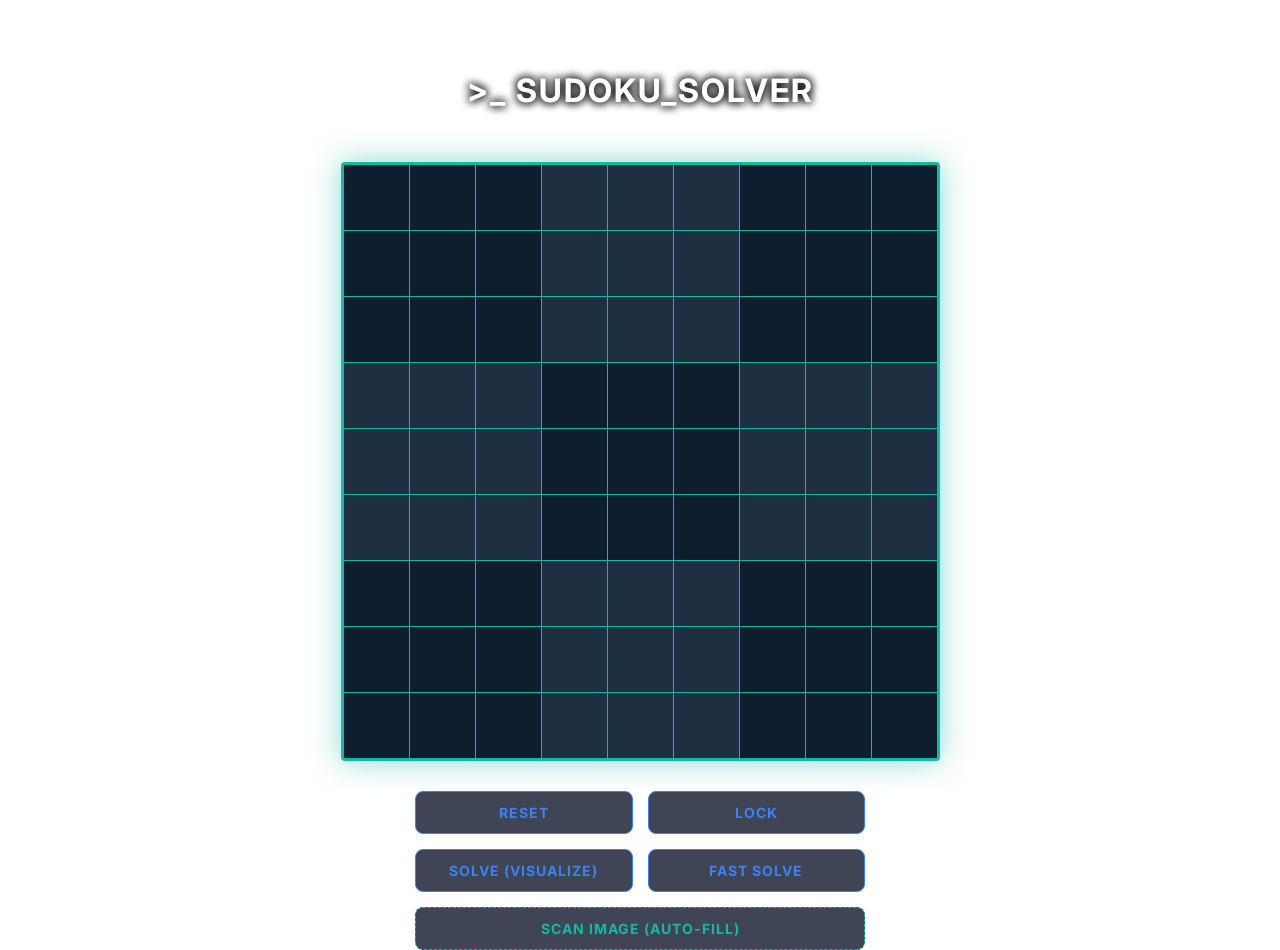
==== index.html @ 76c77086 "Initial commit" ====
<!DOCTYPE html>
<html lang="en">
<head>
    <meta charset="UTF-8">
    <meta name="viewport" content="width=device-width, initial-scale=1.0">
    <title>Cyberpunk Sudoku Solver</title>
    <link rel="preconnect" href="https://fonts.googleapis.com">
    <link rel="preconnect" href="https://fonts.gstatic.com" crossorigin>
    <link href="https://fonts.googleapis.com/css2?family=Inter:wght@300;400;600;700&display=swap" rel="stylesheet">
    
    <link href="https://cdnjs.cloudflare.com/ajax/libs/cropperjs/1.5.13/cropper.min.css" rel="stylesheet">
    <script src="https://cdnjs.cloudflare.com/ajax/libs/cropperjs/1.5.13/cropper.min.js"></script>
    
    <script src="https://cdn.jsdelivr.net/npm/tesseract.js@5/dist/tesseract.min.js"></script>
    
    <link rel="stylesheet" href="style.css">
</head>
<body>

    <canvas id="matrix-bg"></canvas>

    <div class="glitch-wrapper title-container">
        <h1 class="glitch" data-text=">_ SUDOKU_SOLVER">>_ SUDOKU_SOLVER</h1>
    </div>

    <div class="main-layout">
        <div id="sudoku-board"></div>
        
        <div id="reference-panel" style="display: none;">
            <h3 class="ref-title">SCAN REFERENCE</h3>
            <img id="reference-image" src="" alt="Reference Image">
            <button id="btnCloseRef" class="close-ref-btn">Close Panel</button>
        </div>
    </div>

    <input type="file" id="imageUpload" accept="image/*" style="display: none;">

    <div class="controls">
        <button id="btnReset">Reset</button>
        <button id="btnLock">Lock</button>
        <button id="btnSolve">Solve (Visualize)</button>
        <button id="btnFastSolve">Fast Solve</button>
        
        <label for="imageUpload" class="upload-btn" id="uploadLabel">
            Scan Image (Auto-Fill)
        </label>
    </div>

    <div id="cropOverlay" class="crop-overlay">
        <div class="crop-container">
            <h3 style="color: var(--accent); margin-top: 0; font-family: monospace; letter-spacing: 2px;">ALIGN GRID MARKERS</h3>
            <div class="crop-image-wrapper">
                <img id="cropImage" src="" alt="Upload to crop">
            </div>
            <div class="crop-controls">
                <button id="btnCancelCrop" class="cancel-btn">Abort</button>
                <button id="btnConfirmCrop">Initiate Scan</button>
            </div>
        </div>
    </div>

    <div id="loadingOverlay" class="loading-overlay">
        <div class="spinner"></div>
        <p id="loadingText">INITIALIZING NEURAL NET...</p>
    </div>

    <script src="script.js"></script>
</body>
</html>
---- style.css ----
/* =========================================
   1. GLOBAL & COLORS (DARK MODE)
========================================= */
:root {
    --bg-color: #0f172a;       
    --card-bg: #1e293b;        
    --text-main: #f8fafc;      
    --text-muted: #94a3b8;     
    --primary: #3b82f6;        
    --accent: #14b8a6;         
    --gradient: linear-gradient(135deg, #3b82f6 0%, #14b8a6 100%);
    --border-color: #334155;   
}

body {
    font-family: 'Inter', sans-serif;
    display: flex;
    flex-direction: column;
    align-items: center;
    background-color: transparent; /* Changed so Matrix rain shows through */
    color: var(--text-main);
    margin: 0;
    padding-top: 50px;
    min-height: 100vh;
}

/* Matrix Background Canvas */
#matrix-bg {
    position: fixed;
    top: 0;
    left: 0;
    width: 100vw;
    height: 100vh;
    z-index: -1; /* Puts it behind everything */
    pointer-events: none; /* Stops it from blocking button clicks */
}

/* =========================================
   2. SUDOKU GRID & POSSIBILITIES
========================================= */
#sudoku-board {
    display: grid;
    grid-template-columns: repeat(9, 65px);
    grid-template-rows: repeat(9, 65px);
    gap: 1px;
    background-color: var(--accent);
    border: 3px solid var(--accent);
    box-shadow: 0 0 30px rgba(20, 184, 166, 0.5); /* Glow enhanced against dark background */
    border-radius: 4px;
    overflow: hidden;
    position: relative; /* Keep it above the canvas */
}

.cell-container {
    position: relative;
    width: 100%;
    height: 100%;
    display: flex;
    align-items: center;
    justify-content: center;
}

.cell-input {
    width: 100%;
    height: 100%;
    background: transparent;
    border: none;
    outline: none;
    text-align: center;
    font-size: 32px;
    font-family: 'Inter', sans-serif;
    font-weight: 600;
    color: var(--text-main);
    z-index: 2;
}

.cell-possibilities {
    position: absolute;
    top: 4px;
    left: 6px;
    font-size: 11px;
    line-height: 1.15;
    color: #ef4444; 
    white-space: pre;
    z-index: 1;
    font-family: monospace;
    pointer-events: none;
}

input[type=number]::-webkit-inner-spin-button, 
input[type=number]::-webkit-outer-spin-button { 
    -webkit-appearance: none; 
    margin: 0; 
}

.bg-dark1 { background-color: rgba(15, 23, 42, 0.95); } /* Slightly transparent to let rain peek through barely */
.bg-dark2 { background-color: rgba(30, 41, 59, 0.95); }

.user-input { color: var(--text-main); }
.solved-input { color: var(--accent); font-style: italic; text-shadow: 0 0 8px rgba(20, 184, 166, 0.5); }
.guess-input { color: #a855f7; font-style: italic; text-shadow: 0 0 8px rgba(168, 85, 247, 0.5); }

/* =========================================
   3. CONTROLS & BUTTONS
========================================= */
.controls {
    margin-top: 30px;
    display: grid;
    grid-template-columns: 1fr 1fr;
    gap: 15px;
    width: 450px;
    position: relative;
}

button {
    background: rgba(15, 23, 42, 0.8); /* Added dark background so buttons stand out over rain */
    color: var(--primary);
    border: 1px solid var(--primary);
    padding: 12px 20px;
    border-radius: 8px;
    font-size: 14px;
    font-weight: 700;
    cursor: pointer;
    text-transform: uppercase;
    letter-spacing: 1px;
    transition: all 0.3s ease;
    font-family: 'Inter', sans-serif;
    backdrop-filter: blur(4px);
}

button:hover:not(:disabled) {
    background: var(--gradient);
    color: #fff;
    border-color: transparent;
    box-shadow: 0 4px 15px rgba(20, 184, 166, 0.4);
    transform: translateY(-2px);
}

button:disabled {
    border-color: var(--border-color);
    color: var(--text-muted);
    cursor: not-allowed;
    background: rgba(15, 23, 42, 0.5);
}

.upload-btn {
    grid-column: span 2;
    background: rgba(15, 23, 42, 0.8);
    color: var(--accent);
    border: 1px dashed var(--accent);
    padding: 12px 20px;
    border-radius: 8px;
    font-size: 14px;
    font-weight: 700;
    cursor: pointer;
    text-transform: uppercase;
    letter-spacing: 1px;
    text-align: center;
    transition: all 0.3s ease;
    font-family: 'Inter', sans-serif;
    backdrop-filter: blur(4px);
}

.upload-btn:hover {
    background: rgba(20, 184, 166, 0.2);
    box-shadow: 0 4px 15px rgba(20, 184, 166, 0.2);
}

/* =========================================
   4. CYBERPUNK GLITCH EFFECT 
========================================= */
.title-container { margin-bottom: 30px; position: relative; }
.glitch-wrapper { text-align: center; }
.glitch {
    position: relative;
    font-size: 32px;
    font-weight: 700;
    color: #fff;
    letter-spacing: 2px;
    text-shadow: 0 0 10px rgba(0, 0, 0, 0.8); /* Keeps text readable over rain */
}
.glitch::before, .glitch::after {
    content: attr(data-text);
    position: absolute;
    top: 0; left: 0; width: 100%; height: 100%;
    background: transparent; /* Removed solid background */
}
.glitch:hover::before {
    left: 2px;
    text-shadow: -2px 0 #ff00c1;
    clip: rect(44px, 450px, 56px, 0);
    animation: glitch-anim 5s infinite linear alternate-reverse;
}
.glitch:hover::after {
    left: -2px;
    text-shadow: -2px 0 #00fff9;
    clip: rect(44px, 450px, 56px, 0);
    animation: glitch-anim2 5s infinite linear alternate-reverse;
}
@keyframes glitch-anim { 0% { clip: rect(10px, 9999px, 20px, 0); } 100% { clip: rect(80px, 9999px, 90px, 0); } }
@keyframes glitch-anim2 { 0% { clip: rect(30px, 9999px, 40px, 0); } 100% { clip: rect(60px, 9999px, 70px, 0); } }

/* =========================================
   5. OVERLAYS (Crop & Loading)
========================================= */
.loading-overlay {
    position: fixed;
    top: 0; left: 0; width: 100%; height: 100%;
    background: rgba(15, 23, 42, 0.9);
    display: flex;
    flex-direction: column;
    justify-content: center;
    align-items: center;
    z-index: 1000;
    opacity: 0;
    pointer-events: none;
    transition: opacity 0.3s ease;
}

.loading-overlay.active { opacity: 1; pointer-events: all; }

.spinner {
    width: 50px;
    height: 50px;
    border: 4px solid var(--border-color);
    border-top-color: var(--accent);
    border-radius: 50%;
    animation: spin 1s linear infinite;
    margin-bottom: 20px;
}

@keyframes spin { to { transform: rotate(360deg); } }

#loadingText {
    color: var(--accent);
    font-family: 'Courier New', Courier, monospace;
    font-weight: bold;
    letter-spacing: 2px;
}

.crop-overlay {
    position: fixed;
    top: 0; left: 0; width: 100%; height: 100%;
    background: rgba(15, 23, 42, 0.95);
    display: flex;
    justify-content: center;
    align-items: center;
    z-index: 2000;
    opacity: 0;
    pointer-events: none;
    transition: opacity 0.3s ease;
}

.crop-overlay.active { opacity: 1; pointer-events: all; }

.crop-container {
    background: var(--card-bg);
    border: 2px solid var(--accent);
    padding: 20px;
    border-radius: 8px;
    width: 90%;
    max-width: 500px;
    box-shadow: 0 0 20px rgba(20, 184, 166, 0.4);
    text-align: center;
}

.crop-image-wrapper {
    width: 100%;
    max-height: 60vh;
    overflow: hidden;
    margin-bottom: 20px;
    background: #000;
}

.crop-image-wrapper img { max-width: 100%; display: block; }
.crop-controls { display: flex; justify-content: space-between; gap: 10px; }
.crop-controls button { flex: 1; }
.cancel-btn { border-color: #ef4444; color: #ef4444; }
.cancel-btn:hover:not(:disabled) { background: #ef4444; color: #fff; box-shadow: 0 4px 15px rgba(239, 68, 68, 0.4); }

/* =========================================
   6. MAIN LAYOUT & REFERENCE PANEL
========================================= */
.main-layout {
    display: flex;
    flex-direction: row;
    gap: 30px;
    align-items: flex-start;
    justify-content: center;
    width: 100%;
    max-width: 1200px;
}

/* Stack vertically on smaller screens */
@media (max-width: 1100px) {
    .main-layout {
        flex-direction: column;
        align-items: center;
    }
}

#reference-panel {
    background: rgba(30, 41, 59, 0.95);
    border: 2px solid var(--accent);
    padding: 20px;
    border-radius: 8px;
    box-shadow: 0 0 20px rgba(20, 184, 166, 0.3);
    text-align: center;
    width: 350px;
    backdrop-filter: blur(4px);
}

.ref-title {
    color: var(--accent);
    font-family: monospace;
    letter-spacing: 2px;
    margin-top: 0;
    margin-bottom: 15px;
}

#reference-image {
    max-width: 100%;
    height: auto;
    border: 1px solid var(--border-color);
    margin-bottom: 15px;
    border-radius: 4px;
}

.close-ref-btn {
    width: 100%;
    border-color: #ef4444;
    color: #ef4444;
}

.close-ref-btn:hover {
    background: #ef4444;
    color: #fff;
    box-shadow: 0 4px 15px rgba(239, 68, 68, 0.4);
}
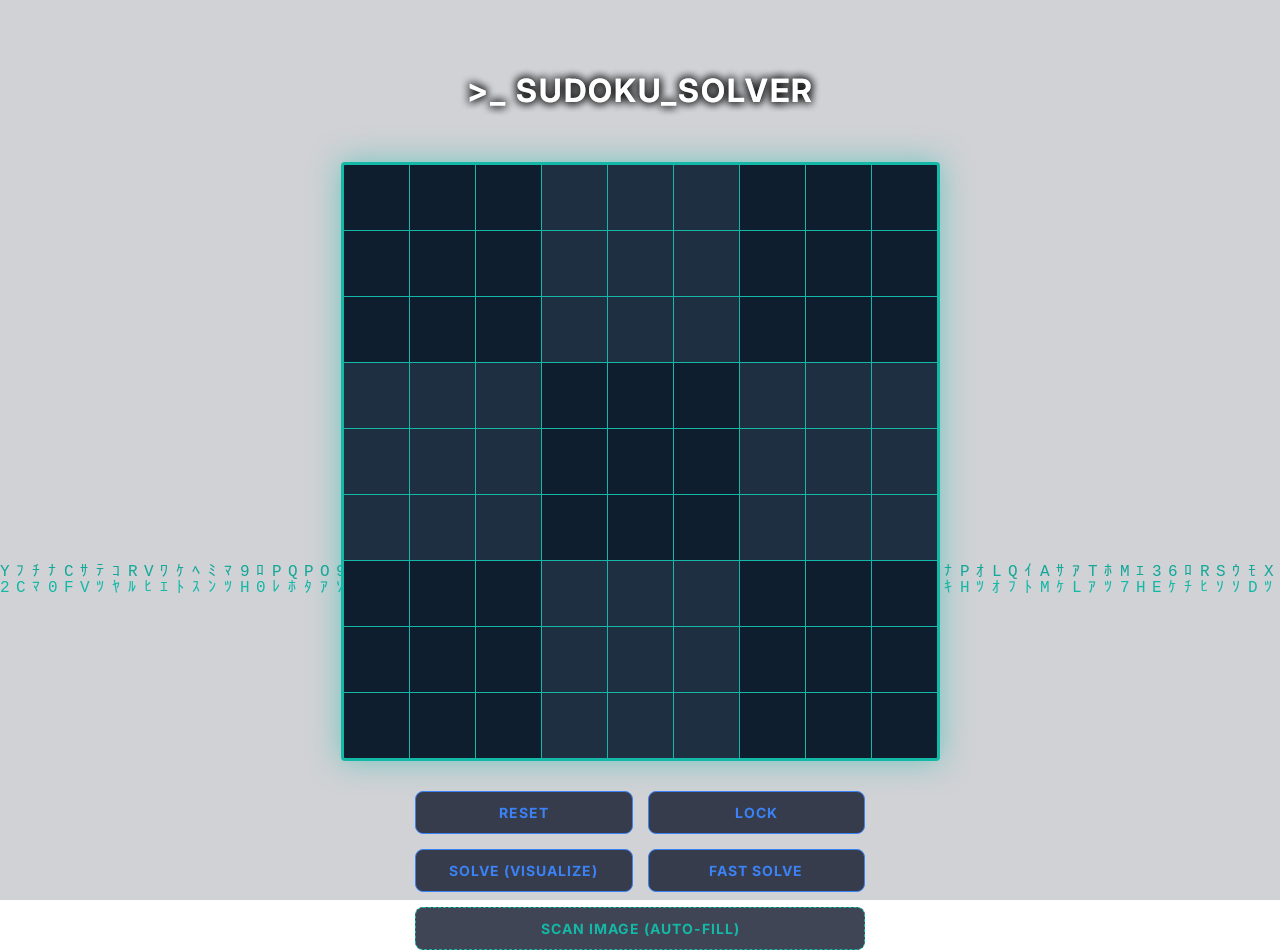
==== commit f835ccad: "change visualize solve" ====
--- a/index.html
+++ b/index.html
@@ -4,6 +4,7 @@
     <meta charset="UTF-8">
     <meta name="viewport" content="width=device-width, initial-scale=1.0">
     <title>Cyberpunk Sudoku Solver</title>
+    <link rel="icon" href="data:image/svg+xml,<svg xmlns='http://www.w3.org/2000/svg' viewBox='0 0 100 100'><rect width='100' height='100' rx='20' fill='%230f172a'/><rect x='20' y='20' width='25' height='25' fill='%233b82f6'/><rect x='55' y='20' width='25' height='25' fill='%2314b8a6'/><rect x='20' y='55' width='25' height='25' fill='%2314b8a6'/><rect x='55' y='55' width='25' height='25' fill='%233b82f6'/></svg>">
     <link rel="preconnect" href="https://fonts.googleapis.com">
     <link rel="preconnect" href="https://fonts.gstatic.com" crossorigin>
     <link href="https://fonts.googleapis.com/css2?family=Inter:wght@300;400;600;700&display=swap" rel="stylesheet">
--- a/style.css
+++ b/style.css
@@ -249,6 +249,11 @@
     opacity: 0;
     pointer-events: none;
     transition: opacity 0.3s ease;
+
+    /* NEW: Disables the iOS "Save Image" popup and text selection */
+    -webkit-touch-callout: none;
+    -webkit-user-select: none;
+    user-select: none;
 }
 
 .crop-overlay.active { opacity: 1; pointer-events: all; }
@@ -272,7 +277,15 @@
     background: #000;
 }
 
-.crop-image-wrapper img { max-width: 100%; display: block; }
+.crop-image-wrapper img { 
+    max-width: 100%; 
+    display: block; 
+
+    /* NEW: Prevents dragging the image like a file */
+    -webkit-user-drag: none;
+    pointer-events: none; /* Let cropper.js handle the touches */
+}
+
 .crop-controls { display: flex; justify-content: space-between; gap: 10px; }
 .crop-controls button { flex: 1; }
 .cancel-btn { border-color: #ef4444; color: #ef4444; }
@@ -336,4 +349,79 @@
     background: #ef4444;
     color: #fff;
     box-shadow: 0 4px 15px rgba(239, 68, 68, 0.4);
+}
+
+/* =========================================
+   7. MOBILE RESPONSIVENESS
+========================================= */
+@media screen and (max-width: 650px) {
+    body {
+        padding-top: 20px;
+        overflow-x: hidden;
+    }
+
+    .glitch {
+        font-size: 24px;
+        letter-spacing: 1px;
+    }
+
+    /* Scale the grid dynamically based on screen width */
+    #sudoku-board {
+        grid-template-columns: repeat(9, 10.5vw);
+        grid-template-rows: repeat(9, 10.5vw);
+        border-width: 2px;
+        gap: 1px;
+    }
+
+    /* Scale the main numbers down */
+    .cell-input {
+        font-size: 22px;
+    }
+
+    /* Tightly pack the tiny red possibility numbers */
+    .cell-possibilities {
+        font-size: 2.2vw;
+        top: 2px;
+        left: 3px;
+        line-height: 1.1;
+    }
+
+    /* Make the controls take up the full screen width */
+    .controls {
+        width: 95vw;
+        gap: 10px;
+        margin-top: 20px;
+    }
+
+    button, .upload-btn {
+        padding: 10px;
+        font-size: 12px;
+    }
+
+    /* Ensure reference panel fits */
+    #reference-panel {
+        width: 95vw;
+        padding: 15px;
+    }
+
+    /* Scale crop overlay down */
+    .crop-container {
+        width: 95%;
+        padding: 15px;
+    }
+}
+
+/* Extra tweak for very small devices (like iPhone SE) */
+@media screen and (max-width: 380px) {
+    .cell-input {
+        font-size: 18px;
+    }
+    .cell-possibilities {
+        font-size: 8px; /* Hard minimum to stay readable */
+        line-height: 1;
+    }
+    button, .upload-btn {
+        font-size: 11px;
+        padding: 8px;
+    }
 }
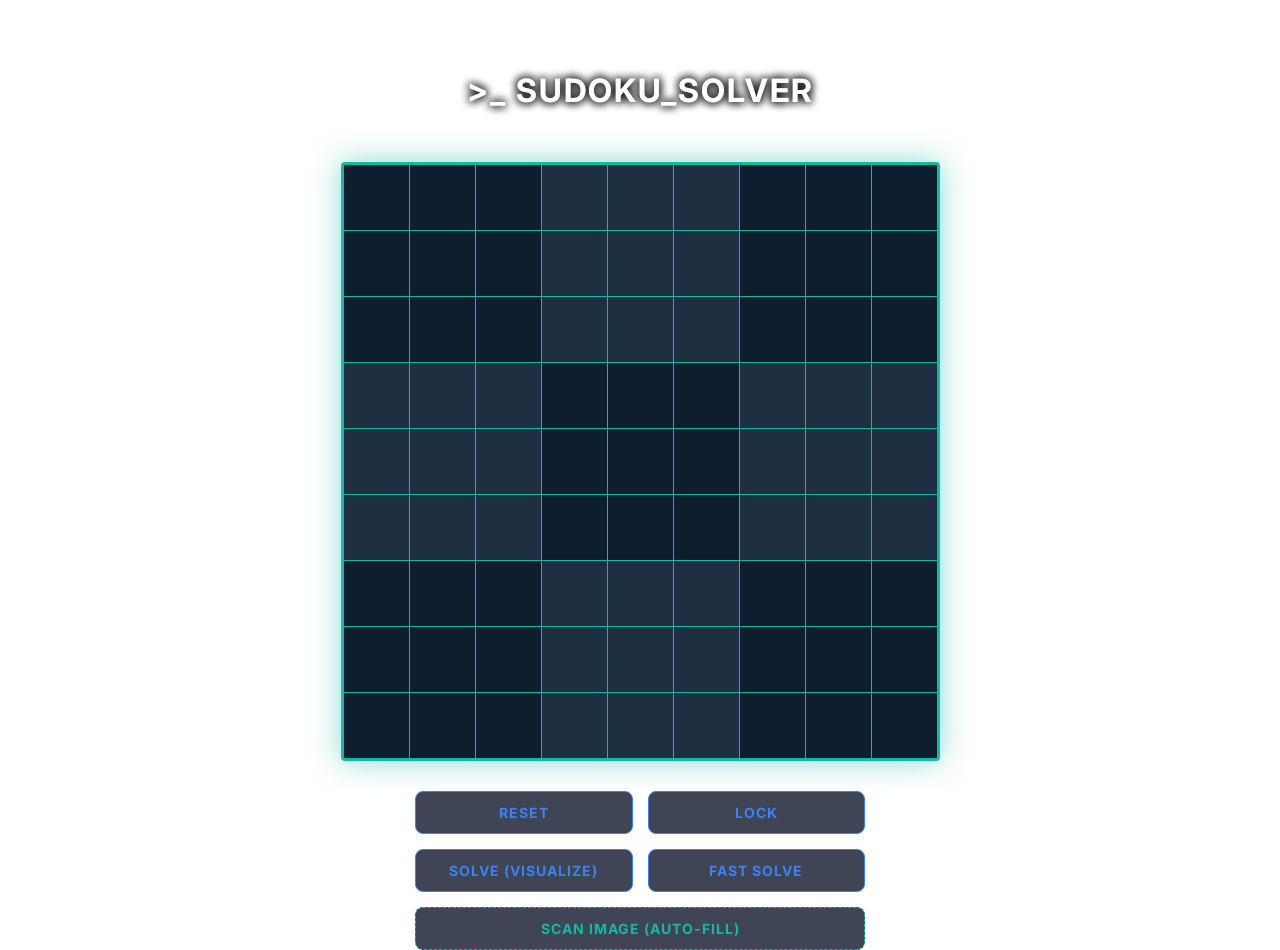
==== commit 2156bf69: "huge update" ====
--- a/index.html
+++ b/index.html
@@ -11,7 +11,6 @@
     
     <link href="https://cdnjs.cloudflare.com/ajax/libs/cropperjs/1.5.13/cropper.min.css" rel="stylesheet">
     <script src="https://cdnjs.cloudflare.com/ajax/libs/cropperjs/1.5.13/cropper.min.js"></script>
-    
     <script src="https://cdn.jsdelivr.net/npm/tesseract.js@5/dist/tesseract.min.js"></script>
     
     <link rel="stylesheet" href="style.css">
@@ -27,10 +26,36 @@
     <div class="main-layout">
         <div id="sudoku-board"></div>
         
-        <div id="reference-panel" style="display: none;">
-            <h3 class="ref-title">SCAN REFERENCE</h3>
-            <img id="reference-image" src="" alt="Reference Image">
-            <button id="btnCloseRef" class="close-ref-btn">Close Panel</button>
+        <div id="side-panel-wrapper" style="display: none; width: 350px;">
+            <div class="side-tabs">
+                <button id="tabBtnReference" class="side-tab-btn active">Scan Reference</button>
+                <button id="tabBtnReplay" class="side-tab-btn">Terminal Replay</button>
+            </div>
+
+            <div class="side-panel-content">
+                <div id="reference-panel" style="display: block; text-align: center;">
+                    <img id="reference-image" src="" alt="Reference Image" style="max-width: 100%; border: 2px solid var(--primary); border-radius: 4px;">
+                </div>
+
+                <div id="terminal-panel" style="display: none; text-align: left; padding: 15px;">
+                    
+                    <div class="crt-monitor">
+                        <div class="screen-glare"></div>
+                        <div id="step-message" class="step-message">&gt;_ SYSTEM READY</div>
+                    </div>
+                    
+                    <div class="step-controls">
+                        <button id="btnPrevStep" disabled>&lt; Prev</button>
+                        <button id="btnPlayPause" disabled>Auto-Play</button>
+                        <button id="btnNextStep" disabled>Next &gt;</button>
+                    </div>
+
+                    <div class="slider-container" style="margin-top: 15px;">
+                        <input type="range" id="stepSlider" min="0" max="0" value="0" disabled>
+                    </div>
+
+                </div>
+            </div>
         </div>
     </div>
 
@@ -41,7 +66,6 @@
         <button id="btnLock">Lock</button>
         <button id="btnSolve">Solve (Visualize)</button>
         <button id="btnFastSolve">Fast Solve</button>
-        
         <label for="imageUpload" class="upload-btn" id="uploadLabel">
             Scan Image (Auto-Fill)
         </label>
--- a/style.css
+++ b/style.css
@@ -17,22 +17,18 @@
     display: flex;
     flex-direction: column;
     align-items: center;
-    background-color: transparent; /* Changed so Matrix rain shows through */
+    background-color: transparent; 
     color: var(--text-main);
     margin: 0;
     padding-top: 50px;
     min-height: 100vh;
 }
 
-/* Matrix Background Canvas */
 #matrix-bg {
     position: fixed;
-    top: 0;
-    left: 0;
-    width: 100vw;
-    height: 100vh;
-    z-index: -1; /* Puts it behind everything */
-    pointer-events: none; /* Stops it from blocking button clicks */
+    top: 0; left: 0; width: 100vw; height: 100vh;
+    z-index: -1; 
+    pointer-events: none; 
 }
 
 /* =========================================
@@ -45,57 +41,35 @@
     gap: 1px;
     background-color: var(--accent);
     border: 3px solid var(--accent);
-    box-shadow: 0 0 30px rgba(20, 184, 166, 0.5); /* Glow enhanced against dark background */
+    box-shadow: 0 0 30px rgba(20, 184, 166, 0.5); 
     border-radius: 4px;
     overflow: hidden;
-    position: relative; /* Keep it above the canvas */
+    position: relative; 
 }
 
 .cell-container {
-    position: relative;
-    width: 100%;
-    height: 100%;
-    display: flex;
-    align-items: center;
-    justify-content: center;
+    position: relative; width: 100%; height: 100%;
+    display: flex; align-items: center; justify-content: center;
 }
 
 .cell-input {
-    width: 100%;
-    height: 100%;
-    background: transparent;
-    border: none;
-    outline: none;
-    text-align: center;
-    font-size: 32px;
-    font-family: 'Inter', sans-serif;
-    font-weight: 600;
-    color: var(--text-main);
-    z-index: 2;
+    width: 100%; height: 100%;
+    background: transparent; border: none; outline: none;
+    text-align: center; font-size: 32px; font-weight: 600;
+    color: var(--text-main); z-index: 2; font-family: 'Inter', sans-serif;
 }
 
 .cell-possibilities {
-    position: absolute;
-    top: 4px;
-    left: 6px;
-    font-size: 11px;
-    line-height: 1.15;
-    color: #ef4444; 
-    white-space: pre;
-    z-index: 1;
-    font-family: monospace;
-    pointer-events: none;
+    position: absolute; top: 4px; left: 6px;
+    font-size: 11px; line-height: 1.15; color: #ef4444; 
+    white-space: pre; z-index: 1; font-family: monospace; pointer-events: none;
 }
 
 input[type=number]::-webkit-inner-spin-button, 
-input[type=number]::-webkit-outer-spin-button { 
-    -webkit-appearance: none; 
-    margin: 0; 
-}
-
-.bg-dark1 { background-color: rgba(15, 23, 42, 0.95); } /* Slightly transparent to let rain peek through barely */
+input[type=number]::-webkit-outer-spin-button { -webkit-appearance: none; margin: 0; }
+
+.bg-dark1 { background-color: rgba(15, 23, 42, 0.95); } 
 .bg-dark2 { background-color: rgba(30, 41, 59, 0.95); }
-
 .user-input { color: var(--text-main); }
 .solved-input { color: var(--accent); font-style: italic; text-shadow: 0 0 8px rgba(20, 184, 166, 0.5); }
 .guess-input { color: #a855f7; font-style: italic; text-shadow: 0 0 8px rgba(168, 85, 247, 0.5); }
@@ -104,67 +78,36 @@
    3. CONTROLS & BUTTONS
 ========================================= */
 .controls {
-    margin-top: 30px;
-    display: grid;
-    grid-template-columns: 1fr 1fr;
-    gap: 15px;
-    width: 450px;
-    position: relative;
+    margin-top: 30px; display: grid;
+    grid-template-columns: 1fr 1fr; gap: 15px; width: 450px; position: relative;
 }
 
 button {
-    background: rgba(15, 23, 42, 0.8); /* Added dark background so buttons stand out over rain */
-    color: var(--primary);
-    border: 1px solid var(--primary);
-    padding: 12px 20px;
-    border-radius: 8px;
-    font-size: 14px;
-    font-weight: 700;
-    cursor: pointer;
-    text-transform: uppercase;
-    letter-spacing: 1px;
-    transition: all 0.3s ease;
-    font-family: 'Inter', sans-serif;
-    backdrop-filter: blur(4px);
+    background: rgba(15, 23, 42, 0.8); color: var(--primary);
+    border: 1px solid var(--primary); padding: 12px 20px;
+    border-radius: 8px; font-size: 14px; font-weight: 700;
+    cursor: pointer; text-transform: uppercase; letter-spacing: 1px;
+    transition: all 0.3s ease; backdrop-filter: blur(4px); font-family: 'Inter', sans-serif;
 }
 
 button:hover:not(:disabled) {
-    background: var(--gradient);
-    color: #fff;
-    border-color: transparent;
-    box-shadow: 0 4px 15px rgba(20, 184, 166, 0.4);
-    transform: translateY(-2px);
+    background: var(--gradient); color: #fff; border-color: transparent;
+    box-shadow: 0 4px 15px rgba(20, 184, 166, 0.4); transform: translateY(-2px);
 }
 
 button:disabled {
-    border-color: var(--border-color);
-    color: var(--text-muted);
-    cursor: not-allowed;
-    background: rgba(15, 23, 42, 0.5);
+    border-color: var(--border-color); color: var(--text-muted);
+    cursor: not-allowed; background: rgba(15, 23, 42, 0.5);
 }
 
 .upload-btn {
-    grid-column: span 2;
-    background: rgba(15, 23, 42, 0.8);
-    color: var(--accent);
-    border: 1px dashed var(--accent);
-    padding: 12px 20px;
-    border-radius: 8px;
-    font-size: 14px;
-    font-weight: 700;
-    cursor: pointer;
-    text-transform: uppercase;
-    letter-spacing: 1px;
-    text-align: center;
-    transition: all 0.3s ease;
-    font-family: 'Inter', sans-serif;
-    backdrop-filter: blur(4px);
-}
-
-.upload-btn:hover {
-    background: rgba(20, 184, 166, 0.2);
-    box-shadow: 0 4px 15px rgba(20, 184, 166, 0.2);
-}
+    grid-column: span 2; background: rgba(15, 23, 42, 0.8);
+    color: var(--accent); border: 1px dashed var(--accent);
+    padding: 12px 20px; border-radius: 8px; font-size: 14px;
+    font-weight: 700; cursor: pointer; text-transform: uppercase;
+    letter-spacing: 1px; text-align: center; transition: all 0.3s ease; backdrop-filter: blur(4px);
+}
+.upload-btn:hover { background: rgba(20, 184, 166, 0.2); box-shadow: 0 4px 15px rgba(20, 184, 166, 0.2); }
 
 /* =========================================
    4. CYBERPUNK GLITCH EFFECT 
@@ -172,29 +115,18 @@
 .title-container { margin-bottom: 30px; position: relative; }
 .glitch-wrapper { text-align: center; }
 .glitch {
-    position: relative;
-    font-size: 32px;
-    font-weight: 700;
-    color: #fff;
-    letter-spacing: 2px;
-    text-shadow: 0 0 10px rgba(0, 0, 0, 0.8); /* Keeps text readable over rain */
+    position: relative; font-size: 32px; font-weight: 700; color: #fff;
+    letter-spacing: 2px; text-shadow: 0 0 10px rgba(0, 0, 0, 0.8); 
 }
 .glitch::before, .glitch::after {
-    content: attr(data-text);
-    position: absolute;
-    top: 0; left: 0; width: 100%; height: 100%;
-    background: transparent; /* Removed solid background */
+    content: attr(data-text); position: absolute; top: 0; left: 0; width: 100%; height: 100%; background: transparent; 
 }
 .glitch:hover::before {
-    left: 2px;
-    text-shadow: -2px 0 #ff00c1;
-    clip: rect(44px, 450px, 56px, 0);
+    left: 2px; text-shadow: -2px 0 #ff00c1; clip: rect(44px, 450px, 56px, 0);
     animation: glitch-anim 5s infinite linear alternate-reverse;
 }
 .glitch:hover::after {
-    left: -2px;
-    text-shadow: -2px 0 #00fff9;
-    clip: rect(44px, 450px, 56px, 0);
+    left: -2px; text-shadow: -2px 0 #00fff9; clip: rect(44px, 450px, 56px, 0);
     animation: glitch-anim2 5s infinite linear alternate-reverse;
 }
 @keyframes glitch-anim { 0% { clip: rect(10px, 9999px, 20px, 0); } 100% { clip: rect(80px, 9999px, 90px, 0); } }
@@ -204,224 +136,210 @@
    5. OVERLAYS (Crop & Loading)
 ========================================= */
 .loading-overlay {
-    position: fixed;
-    top: 0; left: 0; width: 100%; height: 100%;
-    background: rgba(15, 23, 42, 0.9);
-    display: flex;
-    flex-direction: column;
-    justify-content: center;
-    align-items: center;
-    z-index: 1000;
-    opacity: 0;
-    pointer-events: none;
-    transition: opacity 0.3s ease;
-}
-
+    position: fixed; top: 0; left: 0; width: 100%; height: 100%;
+    background: rgba(15, 23, 42, 0.9); display: flex; flex-direction: column;
+    justify-content: center; align-items: center; z-index: 1000; opacity: 0; pointer-events: none; transition: opacity 0.3s ease;
+}
 .loading-overlay.active { opacity: 1; pointer-events: all; }
-
 .spinner {
-    width: 50px;
-    height: 50px;
-    border: 4px solid var(--border-color);
-    border-top-color: var(--accent);
-    border-radius: 50%;
-    animation: spin 1s linear infinite;
-    margin-bottom: 20px;
-}
-
+    width: 50px; height: 50px; border: 4px solid var(--border-color);
+    border-top-color: var(--accent); border-radius: 50%;
+    animation: spin 1s linear infinite; margin-bottom: 20px;
+}
 @keyframes spin { to { transform: rotate(360deg); } }
-
-#loadingText {
-    color: var(--accent);
-    font-family: 'Courier New', Courier, monospace;
-    font-weight: bold;
-    letter-spacing: 2px;
-}
+#loadingText { color: var(--accent); font-family: monospace; font-weight: bold; letter-spacing: 2px; }
 
 .crop-overlay {
-    position: fixed;
-    top: 0; left: 0; width: 100%; height: 100%;
-    background: rgba(15, 23, 42, 0.95);
-    display: flex;
-    justify-content: center;
-    align-items: center;
-    z-index: 2000;
-    opacity: 0;
-    pointer-events: none;
-    transition: opacity 0.3s ease;
-
-    /* NEW: Disables the iOS "Save Image" popup and text selection */
-    -webkit-touch-callout: none;
-    -webkit-user-select: none;
-    user-select: none;
-}
-
+    position: fixed; top: 0; left: 0; width: 100%; height: 100%;
+    background: rgba(15, 23, 42, 0.95); display: flex; justify-content: center;
+    align-items: center; z-index: 2000; opacity: 0; pointer-events: none; transition: opacity 0.3s ease;
+    -webkit-touch-callout: none; -webkit-user-select: none; user-select: none;
+}
 .crop-overlay.active { opacity: 1; pointer-events: all; }
-
 .crop-container {
-    background: var(--card-bg);
-    border: 2px solid var(--accent);
-    padding: 20px;
-    border-radius: 8px;
-    width: 90%;
-    max-width: 500px;
-    box-shadow: 0 0 20px rgba(20, 184, 166, 0.4);
-    text-align: center;
-}
-
-.crop-image-wrapper {
-    width: 100%;
-    max-height: 60vh;
-    overflow: hidden;
-    margin-bottom: 20px;
-    background: #000;
-}
-
-.crop-image-wrapper img { 
-    max-width: 100%; 
-    display: block; 
-
-    /* NEW: Prevents dragging the image like a file */
-    -webkit-user-drag: none;
-    pointer-events: none; /* Let cropper.js handle the touches */
-}
-
+    background: var(--card-bg); border: 2px solid var(--accent); padding: 20px;
+    border-radius: 8px; width: 90%; max-width: 500px; box-shadow: 0 0 20px rgba(20, 184, 166, 0.4); text-align: center;
+}
+.crop-image-wrapper { width: 100%; max-height: 60vh; overflow: hidden; margin-bottom: 20px; background: #000; }
+.crop-image-wrapper img { max-width: 100%; display: block; -webkit-user-drag: none; pointer-events: none; }
 .crop-controls { display: flex; justify-content: space-between; gap: 10px; }
 .crop-controls button { flex: 1; }
 .cancel-btn { border-color: #ef4444; color: #ef4444; }
 .cancel-btn:hover:not(:disabled) { background: #ef4444; color: #fff; box-shadow: 0 4px 15px rgba(239, 68, 68, 0.4); }
 
 /* =========================================
-   6. MAIN LAYOUT & REFERENCE PANEL
+   6. MAIN LAYOUT & SIDE TABS
 ========================================= */
 .main-layout {
+    display: flex; flex-direction: row; gap: 30px;
+    align-items: flex-start; justify-content: center; width: 100%; max-width: 1200px;
+}
+@media (max-width: 1100px) { .main-layout { flex-direction: column; align-items: center; } }
+
+.side-tabs {
+    display: flex; background: rgba(15, 23, 42, 0.95);
+    border: 2px solid var(--accent); border-bottom: none; border-radius: 8px 8px 0 0; overflow: hidden;
+}
+.side-tab-btn {
+    flex: 1; background: transparent; color: var(--text-muted);
+    border: none; padding: 12px; font-family: monospace; font-size: 14px;
+    cursor: pointer; transition: all 0.2s ease;
+}
+.side-tab-btn:hover { background: rgba(20, 184, 166, 0.1); color: var(--accent); }
+.side-tab-btn.active {
+    background: rgba(30, 41, 59, 0.95); color: var(--accent);
+    font-weight: bold; border-bottom: 2px solid var(--accent);
+}
+.side-panel-content {
+    background: rgba(30, 41, 59, 0.95); border: 2px solid var(--accent);
+    border-radius: 0 0 8px 8px; padding: 20px; box-shadow: 0 0 20px rgba(20, 184, 166, 0.3);
+    min-height: 250px; backdrop-filter: blur(4px);
+}
+
+/* =========================================
+   7. MOBILE RESPONSIVENESS
+========================================= */
+@media screen and (max-width: 650px) {
+    body { padding-top: 20px; overflow-x: hidden; }
+    .glitch { font-size: 24px; letter-spacing: 1px; }
+    #sudoku-board { grid-template-columns: repeat(9, 10.5vw); grid-template-rows: repeat(9, 10.5vw); border-width: 2px; gap: 1px; }
+    .cell-input { font-size: 22px; }
+    .cell-possibilities { font-size: 2.2vw; top: 2px; left: 3px; line-height: 1.1; }
+    .controls { width: 95vw; gap: 10px; margin-top: 20px; }
+    button, .upload-btn { padding: 10px; font-size: 12px; }
+    #side-panel-wrapper { width: 95vw !important; }
+    .crop-container { width: 95%; padding: 15px; }
+}
+@media screen and (max-width: 380px) {
+    .cell-input { font-size: 18px; }
+    .cell-possibilities { font-size: 8px; line-height: 1; }
+    button, .upload-btn { font-size: 11px; padding: 8px; }
+}
+
+/* =========================================
+   8. TERMINAL REPLAY SYSTEM (CRT MONITOR)
+========================================= */
+
+/* The thick outer bezel of the monitor */
+.crt-monitor {
+    position: relative;
+    background-color: #020617; /* Deep black screen */
+    border: 4px solid #334155; /* Chunky plastic frame */
+    border-radius: 8px;
+    height: 140px; /* Fixed height for the screen */
+    margin-bottom: 15px; /* Spacing above the buttons */
+    overflow: hidden;
+    box-shadow: 
+        inset 0 0 15px rgba(0,0,0,0.9), /* Deep inner shadow */
+        0 0 15px rgba(20, 184, 166, 0.2); /* Outer neon glow */
+}
+
+/* Fake glass reflection */
+.screen-glare {
+    position: absolute;
+    top: 0; left: 0; right: 0; bottom: 0;
+    background: linear-gradient(135deg, rgba(255,255,255,0.05) 0%, rgba(255,255,255,0) 50%);
+    pointer-events: none; /* Lets you click/scroll through the glare */
+    z-index: 2;
+}
+
+/* The actual text inside the monitor */
+.step-message {
+    font-family: 'Courier New', Courier, monospace;
+    color: var(--accent);
+    font-size: 13px;
+    padding: 15px;
+    height: 100%;
+    overflow-y: auto; /* Adds a scrollbar if the text gets too long */
+    line-height: 1.6;
+    text-shadow: 0 0 5px rgba(20, 184, 166, 0.6); /* Glowing text effect */
+    
+    /* Subtle horizontal CRT scanlines */
+    background: linear-gradient(rgba(20, 184, 166, 0.03) 50%, rgba(0, 0, 0, 0.2) 50%);
+    background-size: 100% 4px;
+    
+    /* Reset old styles */
+    border-bottom: none; 
+    margin-bottom: 0;
+    display: block;
+}
+
+/* Custom Cyberpunk Scrollbar for the monitor */
+.step-message::-webkit-scrollbar { width: 6px; }
+.step-message::-webkit-scrollbar-track { background: #020617; }
+.step-message::-webkit-scrollbar-thumb { background: var(--accent); border-radius: 3px; }
+
+/* The buttons below the monitor */
+.step-controls {
     display: flex;
-    flex-direction: row;
-    gap: 30px;
-    align-items: flex-start;
-    justify-content: center;
+    justify-content: space-between;
+    gap: 10px;
+}
+
+.step-controls button {
+    flex: 1;
+    padding: 10px 5px;
+    font-size: 12px;
+    background: rgba(15, 23, 42, 0.9);
+    border: 1px solid var(--primary);
+    color: var(--text-main);
+}
+
+.step-controls button:hover:not(:disabled) {
+    background: var(--primary);
+    color: #fff;
+    box-shadow: 0 0 10px rgba(59, 130, 246, 0.5);
+}
+
+/* =========================================
+   9. TIMELINE SLIDER (SCRUBBER)
+========================================= */
+#stepSlider {
+    -webkit-appearance: none;
     width: 100%;
-    max-width: 1200px;
-}
-
-/* Stack vertically on smaller screens */
-@media (max-width: 1100px) {
-    .main-layout {
-        flex-direction: column;
-        align-items: center;
-    }
-}
-
-#reference-panel {
-    background: rgba(30, 41, 59, 0.95);
-    border: 2px solid var(--accent);
-    padding: 20px;
-    border-radius: 8px;
-    box-shadow: 0 0 20px rgba(20, 184, 166, 0.3);
-    text-align: center;
-    width: 350px;
-    backdrop-filter: blur(4px);
-}
-
-.ref-title {
-    color: var(--accent);
-    font-family: monospace;
-    letter-spacing: 2px;
-    margin-top: 0;
-    margin-bottom: 15px;
-}
-
-#reference-image {
-    max-width: 100%;
-    height: auto;
+    height: 6px;
+    background: #020617;
     border: 1px solid var(--border-color);
-    margin-bottom: 15px;
-    border-radius: 4px;
-}
-
-.close-ref-btn {
-    width: 100%;
-    border-color: #ef4444;
-    color: #ef4444;
-}
-
-.close-ref-btn:hover {
-    background: #ef4444;
-    color: #fff;
-    box-shadow: 0 4px 15px rgba(239, 68, 68, 0.4);
-}
-
-/* =========================================
-   7. MOBILE RESPONSIVENESS
-========================================= */
-@media screen and (max-width: 650px) {
-    body {
-        padding-top: 20px;
-        overflow-x: hidden;
-    }
-
-    .glitch {
-        font-size: 24px;
-        letter-spacing: 1px;
-    }
-
-    /* Scale the grid dynamically based on screen width */
-    #sudoku-board {
-        grid-template-columns: repeat(9, 10.5vw);
-        grid-template-rows: repeat(9, 10.5vw);
-        border-width: 2px;
-        gap: 1px;
-    }
-
-    /* Scale the main numbers down */
-    .cell-input {
-        font-size: 22px;
-    }
-
-    /* Tightly pack the tiny red possibility numbers */
-    .cell-possibilities {
-        font-size: 2.2vw;
-        top: 2px;
-        left: 3px;
-        line-height: 1.1;
-    }
-
-    /* Make the controls take up the full screen width */
-    .controls {
-        width: 95vw;
-        gap: 10px;
-        margin-top: 20px;
-    }
-
-    button, .upload-btn {
-        padding: 10px;
-        font-size: 12px;
-    }
-
-    /* Ensure reference panel fits */
-    #reference-panel {
-        width: 95vw;
-        padding: 15px;
-    }
-
-    /* Scale crop overlay down */
-    .crop-container {
-        width: 95%;
-        padding: 15px;
-    }
-}
-
-/* Extra tweak for very small devices (like iPhone SE) */
-@media screen and (max-width: 380px) {
-    .cell-input {
-        font-size: 18px;
-    }
-    .cell-possibilities {
-        font-size: 8px; /* Hard minimum to stay readable */
-        line-height: 1;
-    }
-    button, .upload-btn {
-        font-size: 11px;
-        padding: 8px;
-    }
+    border-radius: 3px;
+    outline: none;
+}
+
+/* The draggable dot (Webkit/Chrome) */
+#stepSlider::-webkit-slider-thumb {
+    -webkit-appearance: none;
+    appearance: none;
+    width: 16px;
+    height: 16px;
+    border-radius: 50%;
+    background: var(--accent);
+    cursor: pointer;
+    box-shadow: 0 0 10px rgba(20, 184, 166, 0.8);
+    transition: transform 0.1s;
+}
+
+#stepSlider::-webkit-slider-thumb:hover {
+    transform: scale(1.2);
+}
+
+/* The draggable dot (Firefox) */
+#stepSlider::-moz-range-thumb {
+    width: 16px;
+    height: 16px;
+    border-radius: 50%;
+    background: var(--accent);
+    cursor: pointer;
+    box-shadow: 0 0 10px rgba(20, 184, 166, 0.8);
+    border: none;
+}
+
+/* Disabled state */
+#stepSlider:disabled {
+    opacity: 0.5;
+    cursor: not-allowed;
+}
+
+#stepSlider:disabled::-webkit-slider-thumb {
+    background: var(--text-muted);
+    box-shadow: none;
+    cursor: not-allowed;
 }
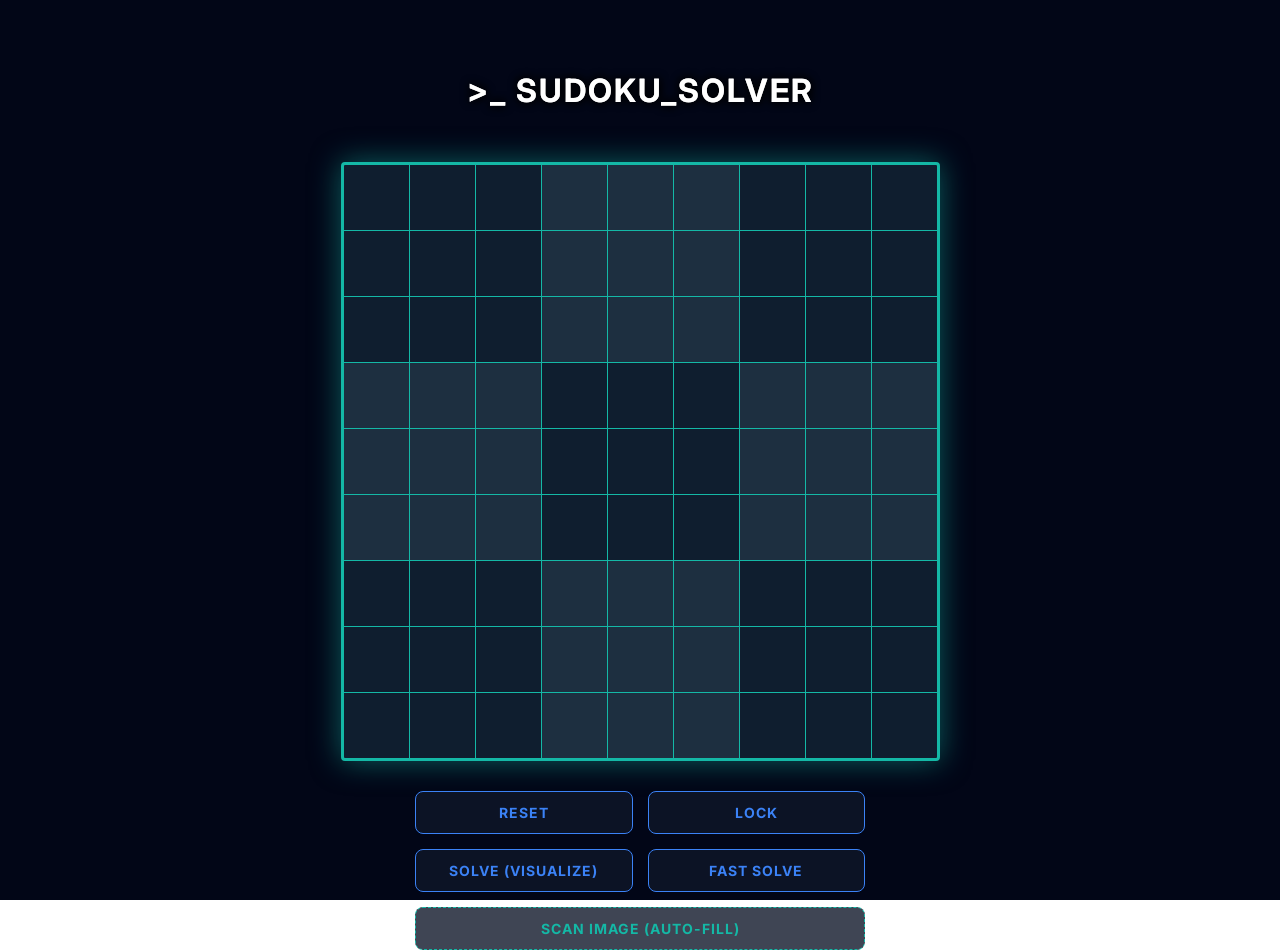
==== commit 7eae7287: "seperate matrix background to a new file" ====
--- a/index.html
+++ b/index.html
@@ -17,7 +17,7 @@
 </head>
 <body>
 
-    <canvas id="matrix-bg"></canvas>
+    <iframe id="matrix-iframe" src="matrix.html" tabindex="-1"></iframe>
 
     <div class="glitch-wrapper title-container">
         <h1 class="glitch" data-text=">_ SUDOKU_SOLVER">>_ SUDOKU_SOLVER</h1>
--- a/style.css
+++ b/style.css
@@ -24,11 +24,12 @@
     min-height: 100vh;
 }
 
-#matrix-bg {
+#matrix-iframe {
     position: fixed;
     top: 0; left: 0; width: 100vw; height: 100vh;
+    border: none;
     z-index: -1; 
-    pointer-events: none; 
+    pointer-events: none; /* Allows you to click through the background */
 }
 
 /* =========================================
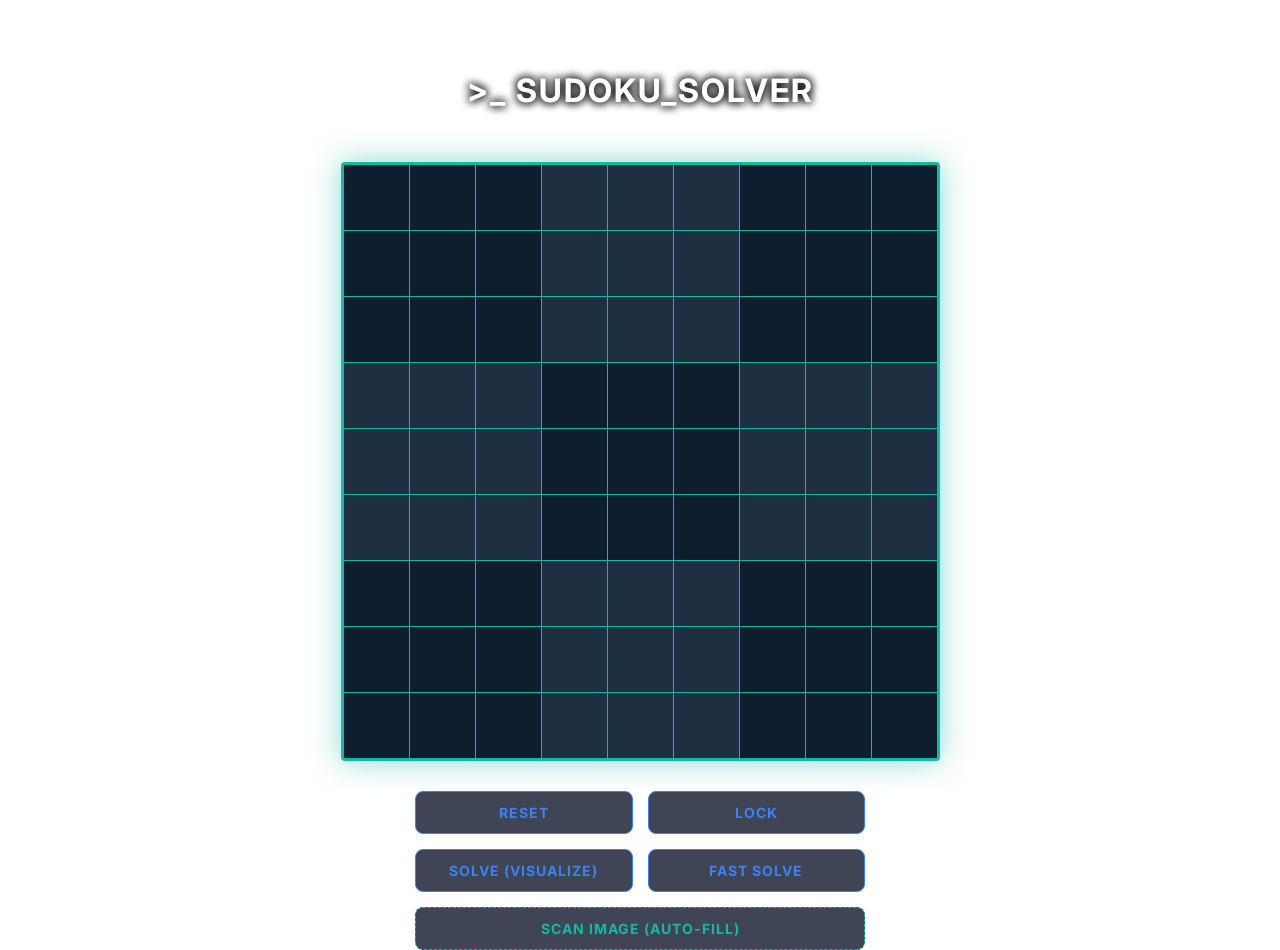
==== commit 5fcf17fc: "changing abit" ====
--- a/index.html
+++ b/index.html
@@ -17,7 +17,7 @@
 </head>
 <body>
 
-    <iframe id="matrix-iframe" src="matrix.html" tabindex="-1"></iframe>
+    <canvas id="matrix-bg"></canvas>
 
     <div class="glitch-wrapper title-container">
         <h1 class="glitch" data-text=">_ SUDOKU_SOLVER">>_ SUDOKU_SOLVER</h1>
@@ -89,6 +89,7 @@
         <p id="loadingText">INITIALIZING NEURAL NET...</p>
     </div>
 
+    <script src="matrix.js"></script>
     <script src="script.js"></script>
 </body>
 </html>
--- a/style.css
+++ b/style.css
@@ -24,12 +24,11 @@
     min-height: 100vh;
 }
 
-#matrix-iframe {
+#matrix-bg {
     position: fixed;
     top: 0; left: 0; width: 100vw; height: 100vh;
-    border: none;
     z-index: -1; 
-    pointer-events: none; /* Allows you to click through the background */
+    pointer-events: none; 
 }
 
 /* =========================================
